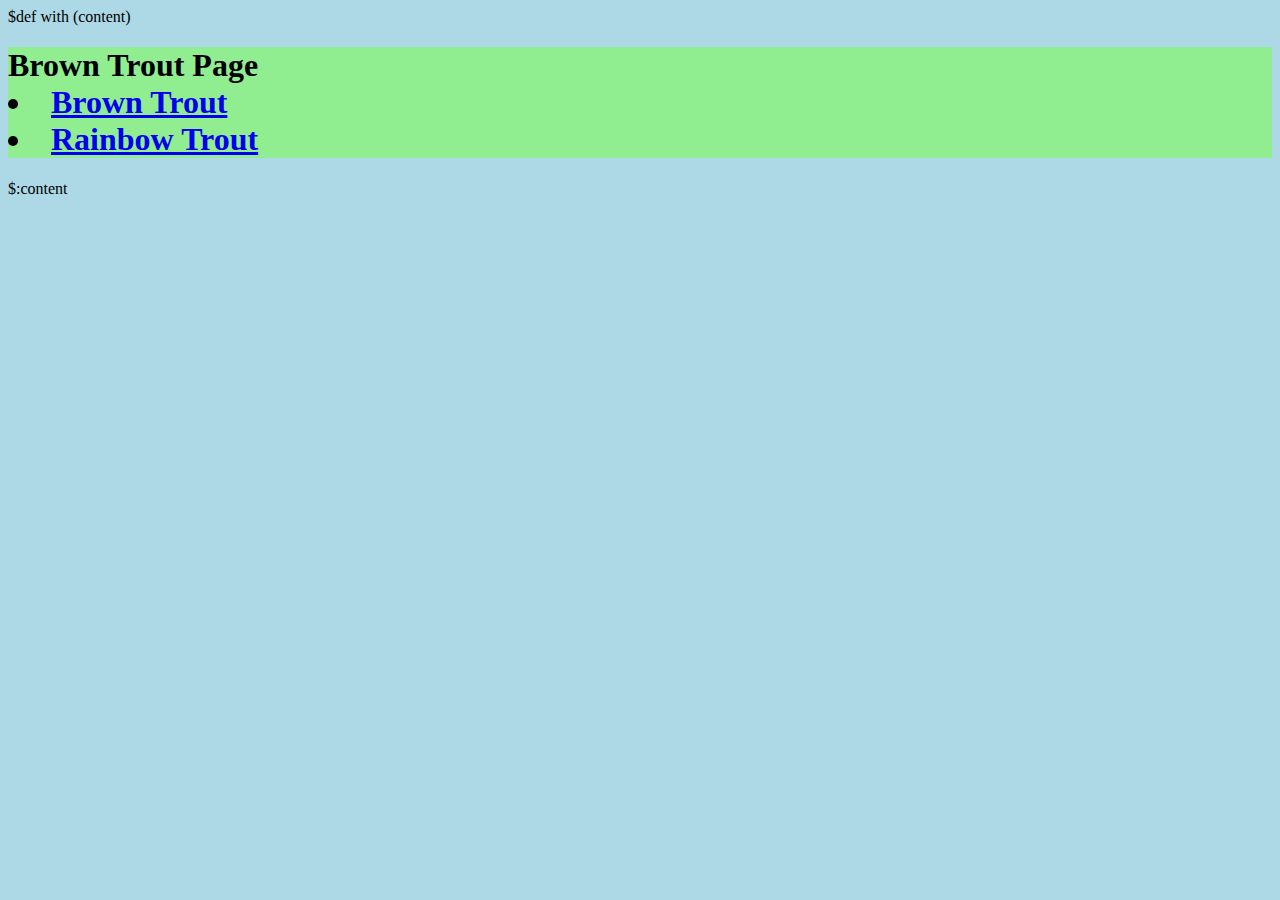
==== templates/base.html @ b1dd5a29 "Python Base Workinh, still working on java script" ====
$def with (content)
<html>
<head>

	<!-- link to css-->
	<link rel="stylesheet" type="text/css" href="static/style.css">
		<!-- link to favicon-->
	<link rel="icon"  href="static/redFish.ico">
</head>

<body style="background-color:lightblue">
	<div id= "title">
    <h1 style="background-color:lightgreen">Brown Trout Page
    <li class="navitem">
    	<a href="/brownTrout"> Brown Trout</a>
      </li>
      <li class="navitem">
			<a href="/rainbowTrout"> Rainbow Trout</a>
			</li>
    </div>
  </h1>
    $:content
</body>
</html>
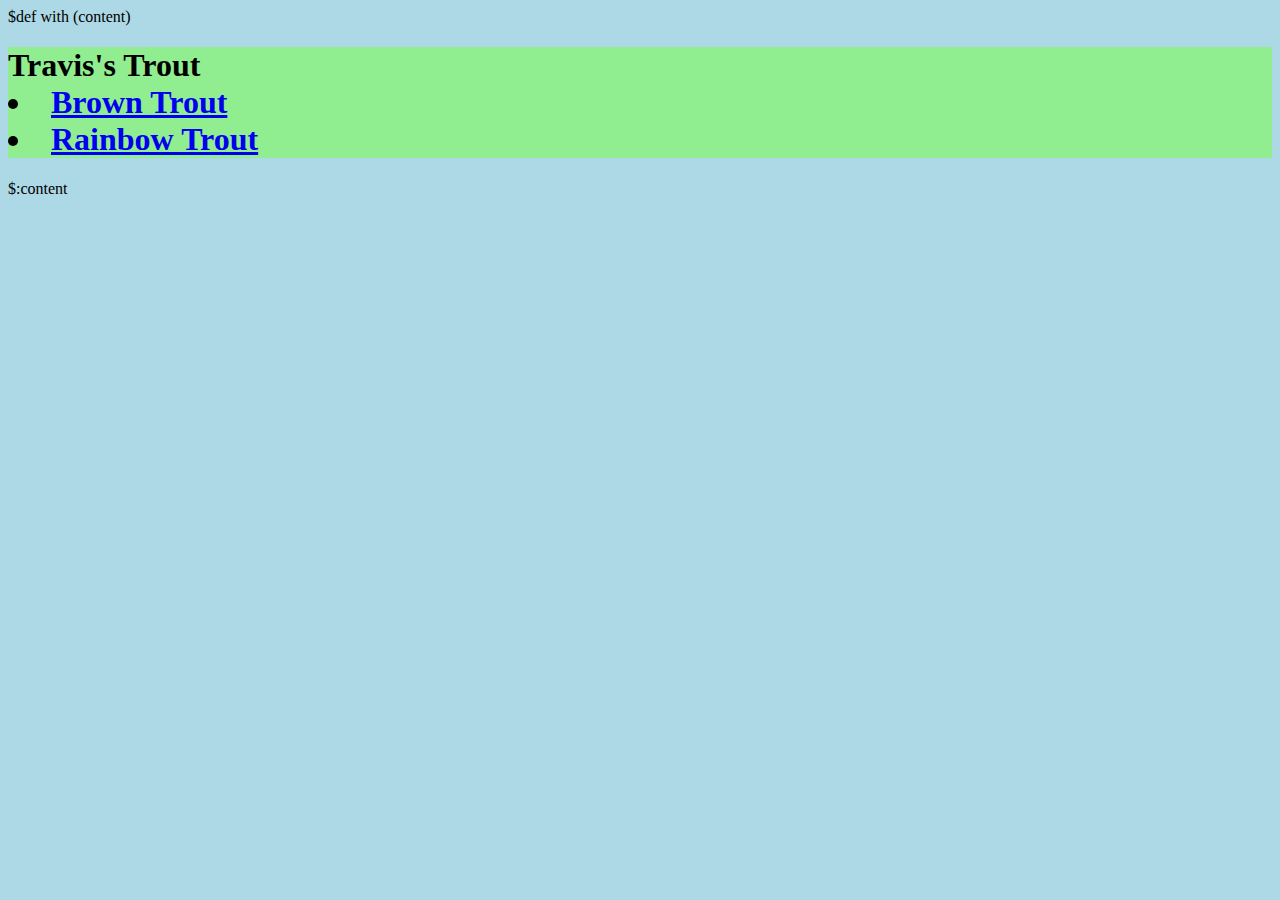
==== commit 1b09ef76: "final" ====
--- a/templates/base.html
+++ b/templates/base.html
@@ -10,7 +10,9 @@
 
 <body style="background-color:lightblue">
 	<div id= "title">
-    <h1 style="background-color:lightgreen">Brown Trout Page
+    <h1 style="background-color:lightgreen"> Travis's Trout 
+
+	<div id= "links">
     <li class="navitem">
     	<a href="/brownTrout"> Brown Trout</a>
       </li>
@@ -18,6 +20,7 @@
 			<a href="/rainbowTrout"> Rainbow Trout</a>
 			</li>
     </div>
+		</div>
   </h1>
     $:content
 </body>
